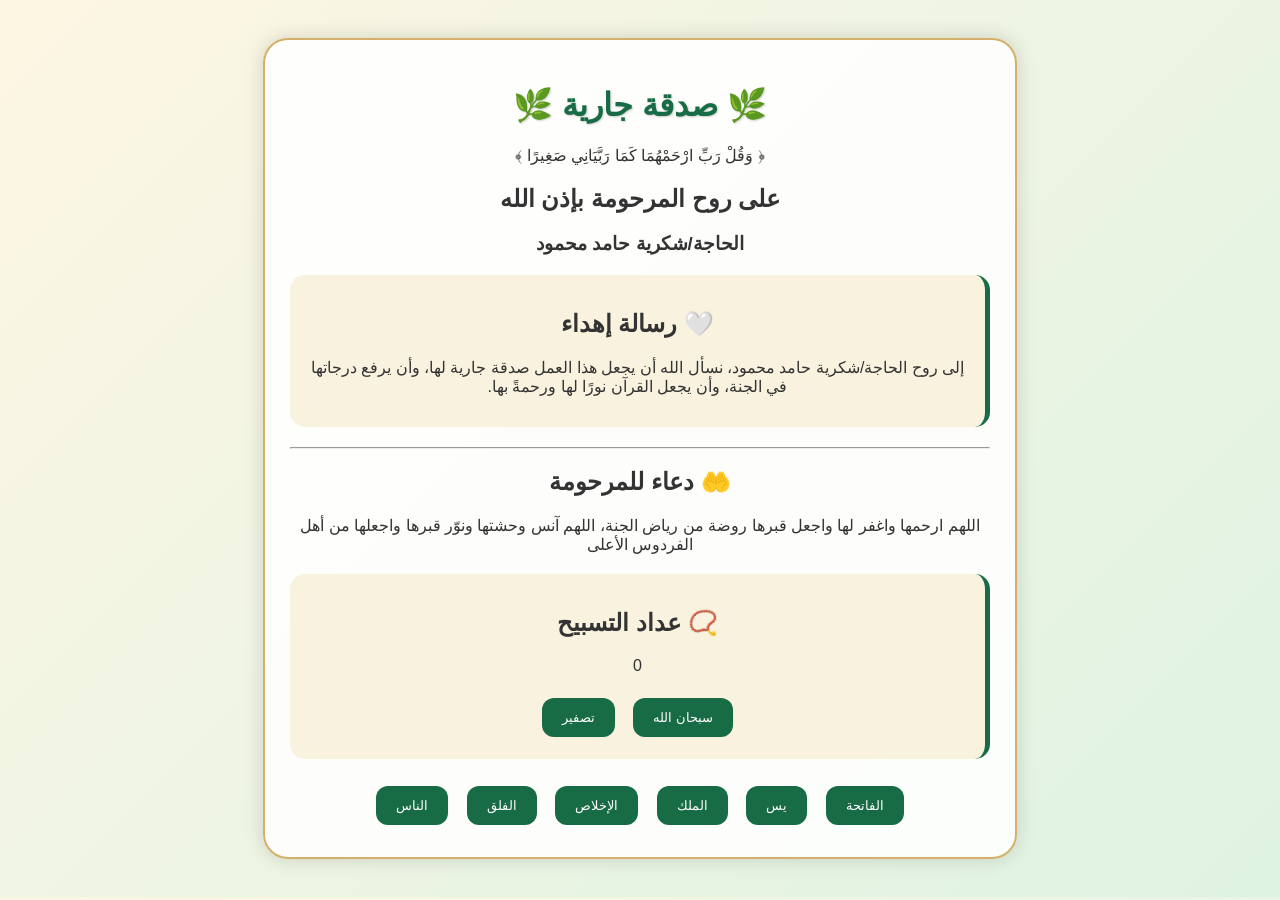
==== index.html @ 289d588f "Update index.html <!DOCTYPE html> <html lang="ar" dir="rtl"> <head> <meta charset="UTF-8"> <meta" ====
<!DOCTYPE html>
<html lang="ar" dir="rtl">
<head>
<meta charset="UTF-8">
<meta name="viewport" content="width=device-width,initial-scale=1">
<title>صدقة جارية | الحاجة/شكرية حامد محمود</title>
<link rel="stylesheet" href="style.css">
</head>

<body>

<div class="container">

<div class="title-box">
<h1>🌿 صدقة جارية 🌿</h1>
<p>﴿ وَقُلْ رَبِّ ارْحَمْهُمَا كَمَا رَبَّيَانِي صَغِيرًا ﴾</p>
</div>

<h2>على روح المرحومة بإذن الله</h2>

<h3>الحاجة/شكرية حامد محمود</h3>
<div class="dua-box">

<h2>🤍 رسالة إهداء</h2>

<p>
إلى روح الحاجة/شكرية حامد محمود،  
نسأل الله أن يجعل هذا العمل صدقة جارية لها،
وأن يرفع درجاتها في الجنة،
وأن يجعل القرآن نورًا لها ورحمةً بها.
</p>

</div>
<hr>

<h2>🤲 دعاء للمرحومة</h2>

<p>
اللهم ارحمها واغفر لها واجعل قبرها روضة من رياض الجنة،
  اللهم آنس وحشتها ونوّر قبرها واجعلها من أهل الفردوس الأعلى
  <div class="dua-box"> 
    
<h2>📿 عداد التسبيح</h2>

<p id="count">0</p>

<button onclick="increaseTasbeeh()">سبحان الله</button>

<button onclick="resetTasbeeh()">تصفير</button>

<script>
let count = 0;

function increaseTasbeeh(){
count++;
document.getElementById("count").innerHTML = count;
}

function resetTasbeeh(){
count = 0;
document.getElementById("count").innerHTML = count;
}
</script>
</div>

<script>
const duas = [
"اللهم ارحمها واغفر لها واجعل قبرها روضة من رياض الجنة.",
"اللهم آنس وحشتها ونور قبرها وارفع درجتها في المهديين.",
"اللهم اجعل القرآن شفيعًا لها ونورًا في قبرها.",
"اللهم أسكنها الفردوس الأعلى من الجنة بلا حساب ولا عذاب.",
"اللهم اجزها عنّا خير الجزاء واجمعنا بها في جنات النعيم."
];

let today = new Date().getDate();
document.getElementById("dailyDua").innerHTML =
duas[today % duas.length];
</script>
</p>
<button onclick="location.href='fatiha.html'">الفاتحة</button>

<button onclick="location.href='yaseen.html'">يس</button>

<button onclick="location.href='mulk.html'">الملك</button>

<button onclick="location.href='ikhlas.html'">الإخلاص</button>

<button onclick="location.href='falaq.html'">الفلق</button>

<button onclick="location.href='nas.html'">الناس</button>
---- style.css ----
body {
    font-family: Tahoma, Arial;
    background: linear-gradient(135deg, #fdf6e3, #dff3e3);
    text-align: center;
    padding: 30px;
    color: #333;
}

.container {
    max-width: 700px;
    margin: auto;
    background: rgba(255,255,255,0.9);
    padding: 25px;
    border-radius: 25px;
    box-shadow: 0 0 20px rgba(0,0,0,0.15);
}

h1 {
    color: #176b45;
}

button {
    background: #176b45;
    color: white;
    border: none;
    padding: 12px 20px;
    margin: 7px;
    border-radius: 12px;
}
.container {
    border: 2px solid #d4b06a;
    position: relative;
}

h1 {
    text-shadow: 1px 1px 2px #ccc;
}

.dua-box {
    background: #f8f2df;
    padding: 15px;
    border-radius: 15px;
    margin: 20px 0;
    border-right: 5px solid #176b45;
}
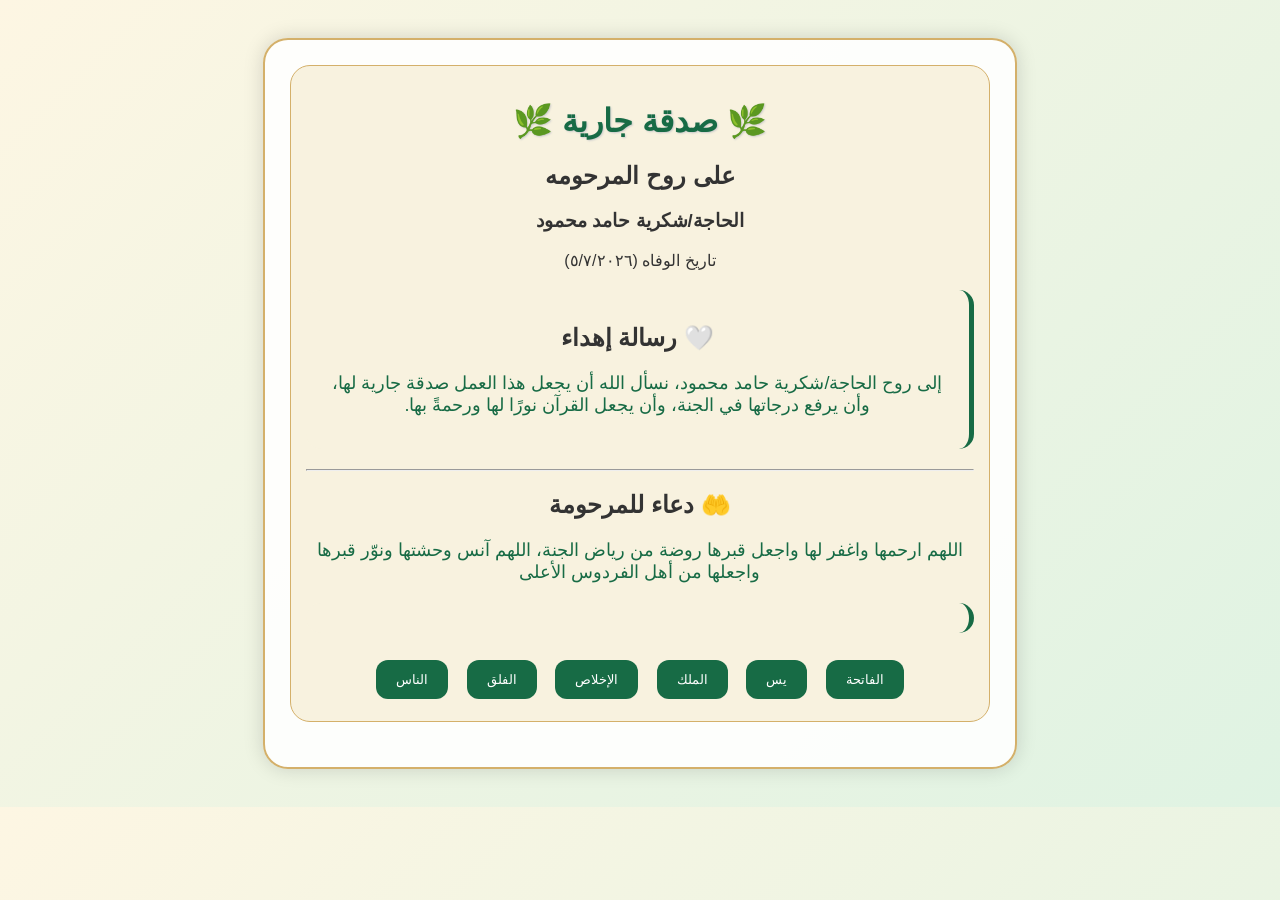
==== commit a429d163: "Update index.html <!DOCTYPE html> <html lang="ar" dir="rtl"> <head> <meta charset="UTF-8"> <meta" ====
--- a/index.html
+++ b/index.html
@@ -14,12 +14,12 @@
 
 <div class="title-box">
 <h1>🌿 صدقة جارية 🌿</h1>
-<p>﴿ وَقُلْ رَبِّ ارْحَمْهُمَا كَمَا رَبَّيَانِي صَغِيرًا ﴾</p>
-</div>
 
-<h2>على روح المرحومة بإذن الله</h2>
+<h2>على روح المرحومه</h2>
 
 <h3>الحاجة/شكرية حامد محمود</h3>
+  
+تاريخ الوفاه (٥/٧/٢٠٢٦)
 <div class="dua-box">
 
 <h2>🤍 رسالة إهداء</h2>
@@ -40,14 +40,6 @@
 اللهم ارحمها واغفر لها واجعل قبرها روضة من رياض الجنة،
   اللهم آنس وحشتها ونوّر قبرها واجعلها من أهل الفردوس الأعلى
   <div class="dua-box"> 
-    
-<h2>📿 عداد التسبيح</h2>
-
-<p id="count">0</p>
-
-<button onclick="increaseTasbeeh()">سبحان الله</button>
-
-<button onclick="resetTasbeeh()">تصفير</button>
 
 <script>
 let count = 0;
--- a/style.css
+++ b/style.css
@@ -43,3 +43,15 @@
     margin: 20px 0;
     border-right: 5px solid #176b45;
 }
+.title-box {
+    background: #f8f2df;
+    padding: 15px;
+    border-radius: 20px;
+    border: 1px solid #d4b06a;
+    margin-bottom: 20px;
+}
+
+.title-box p {
+    color: #176b45;
+    font-size: 18px;
+}
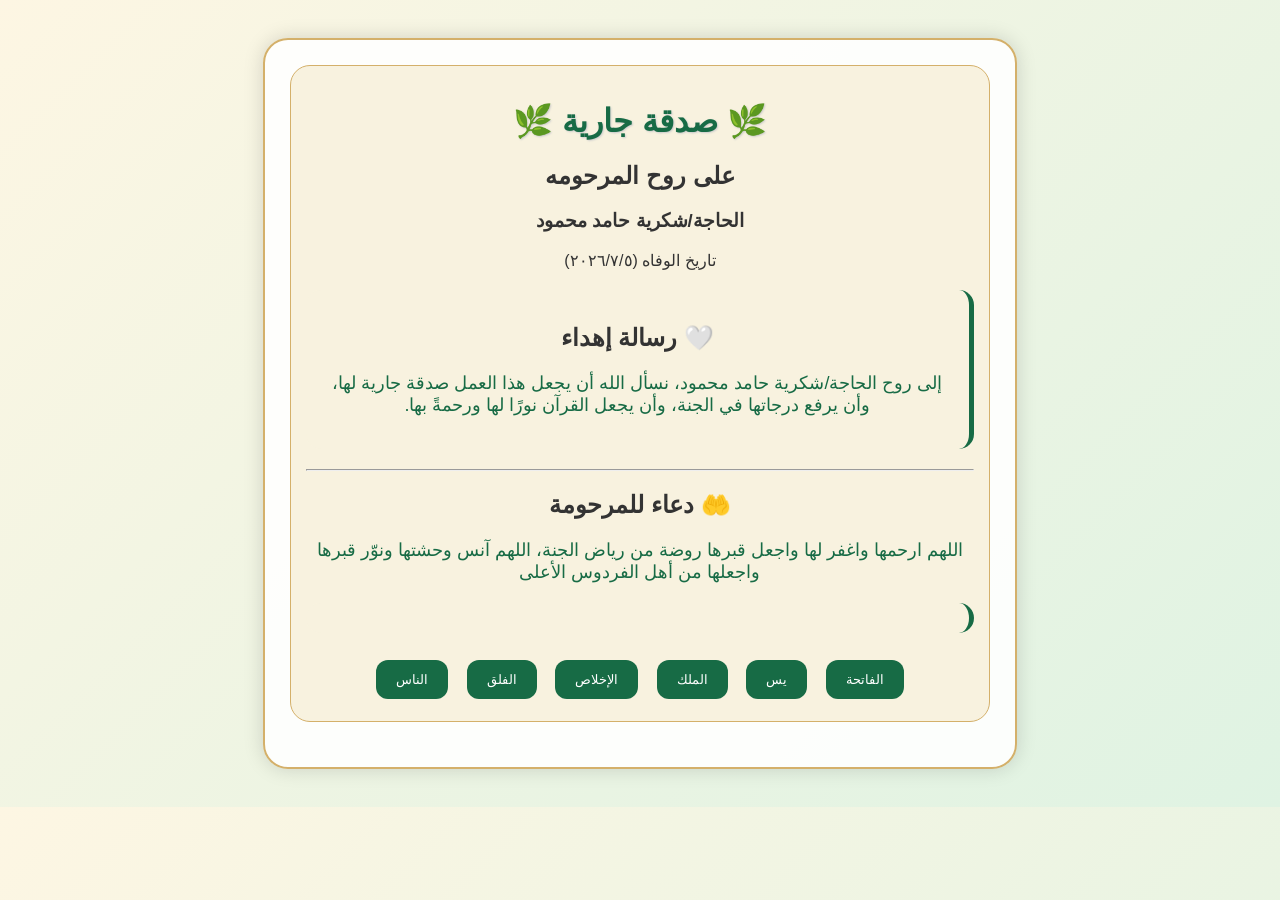
==== commit 641e710b: "Update index.html <!DOCTYPE html> <html lang="ar" dir="rtl"> <head> <meta charset="UTF-8"> <meta" ====
--- a/index.html
+++ b/index.html
@@ -14,12 +14,10 @@
 
 <div class="title-box">
 <h1>🌿 صدقة جارية 🌿</h1>
-
 <h2>على روح المرحومه</h2>
-
+  
 <h3>الحاجة/شكرية حامد محمود</h3>
-  
-تاريخ الوفاه (٥/٧/٢٠٢٦)
+  تاريخ الوفاه (٢٠٢٦/٧/٥)
 <div class="dua-box">
 
 <h2>🤍 رسالة إهداء</h2>
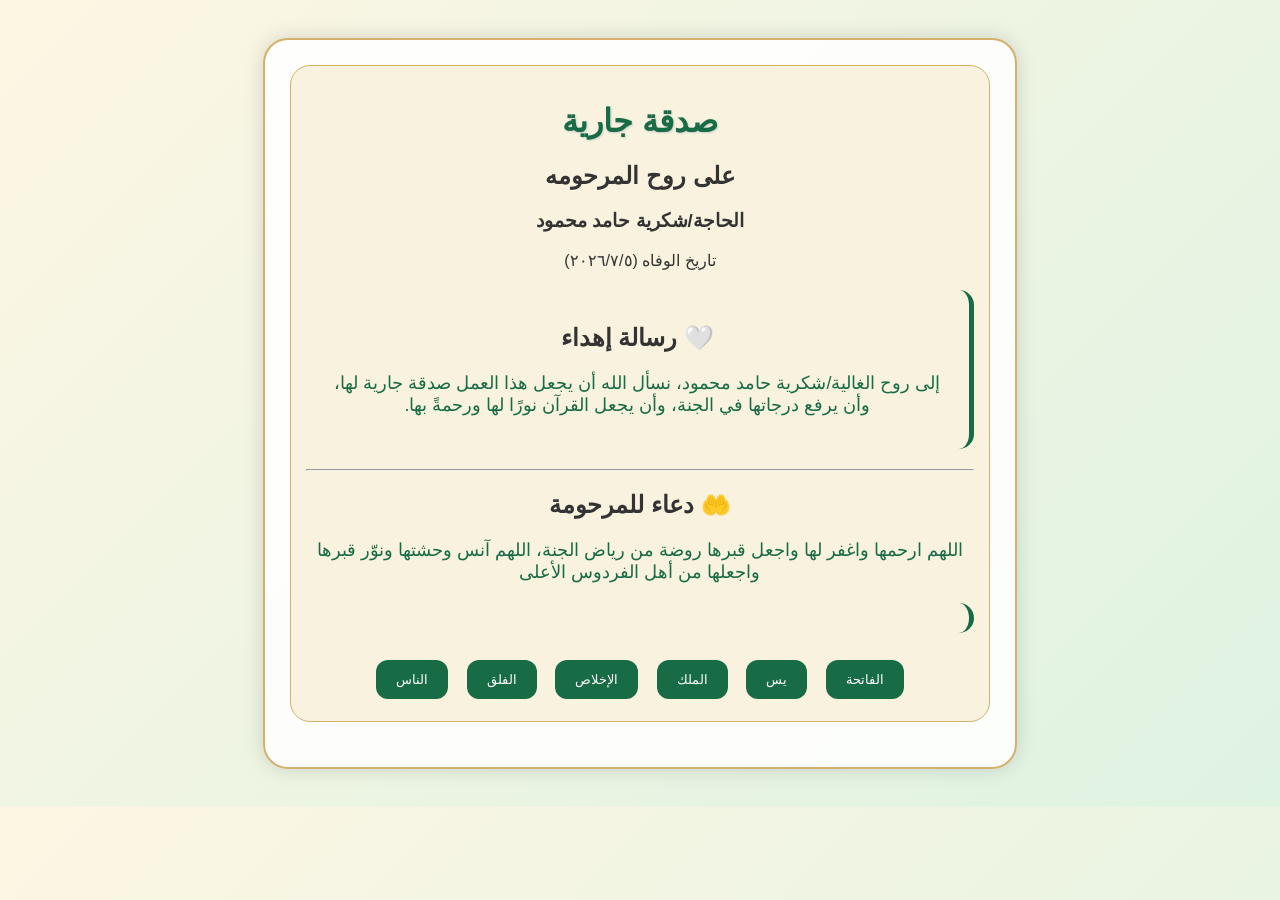
==== commit 4f781dac: "Update index.html <!DOCTYPE html> <html lang="ar" dir="rtl"> <head> <meta charset="UTF-8"> <meta" ====
--- a/index.html
+++ b/index.html
@@ -13,7 +13,7 @@
 <div class="container">
 
 <div class="title-box">
-<h1>🌿 صدقة جارية 🌿</h1>
+<h1> صدقة جارية </h1>
 <h2>على روح المرحومه</h2>
   
 <h3>الحاجة/شكرية حامد محمود</h3>
@@ -23,7 +23,7 @@
 <h2>🤍 رسالة إهداء</h2>
 
 <p>
-إلى روح الحاجة/شكرية حامد محمود،  
+إلى روح الغالية/شكرية حامد محمود،  
 نسأل الله أن يجعل هذا العمل صدقة جارية لها،
 وأن يرفع درجاتها في الجنة،
 وأن يجعل القرآن نورًا لها ورحمةً بها.
@@ -36,7 +36,7 @@
 
 <p>
 اللهم ارحمها واغفر لها واجعل قبرها روضة من رياض الجنة،
-  اللهم آنس وحشتها ونوّر قبرها واجعلها من أهل الفردوس الأعلى
+اللهم آنس وحشتها ونوّر قبرها واجعلها من أهل الفردوس الأعلى
   <div class="dua-box"> 
 
 <script>
@@ -45,12 +45,11 @@
 function increaseTasbeeh(){
 count++;
 document.getElementById("count").innerHTML = count;
-}
 
 function resetTasbeeh(){
 count = 0;
 document.getElementById("count").innerHTML = count;
-}
+
 </script>
 </div>
 
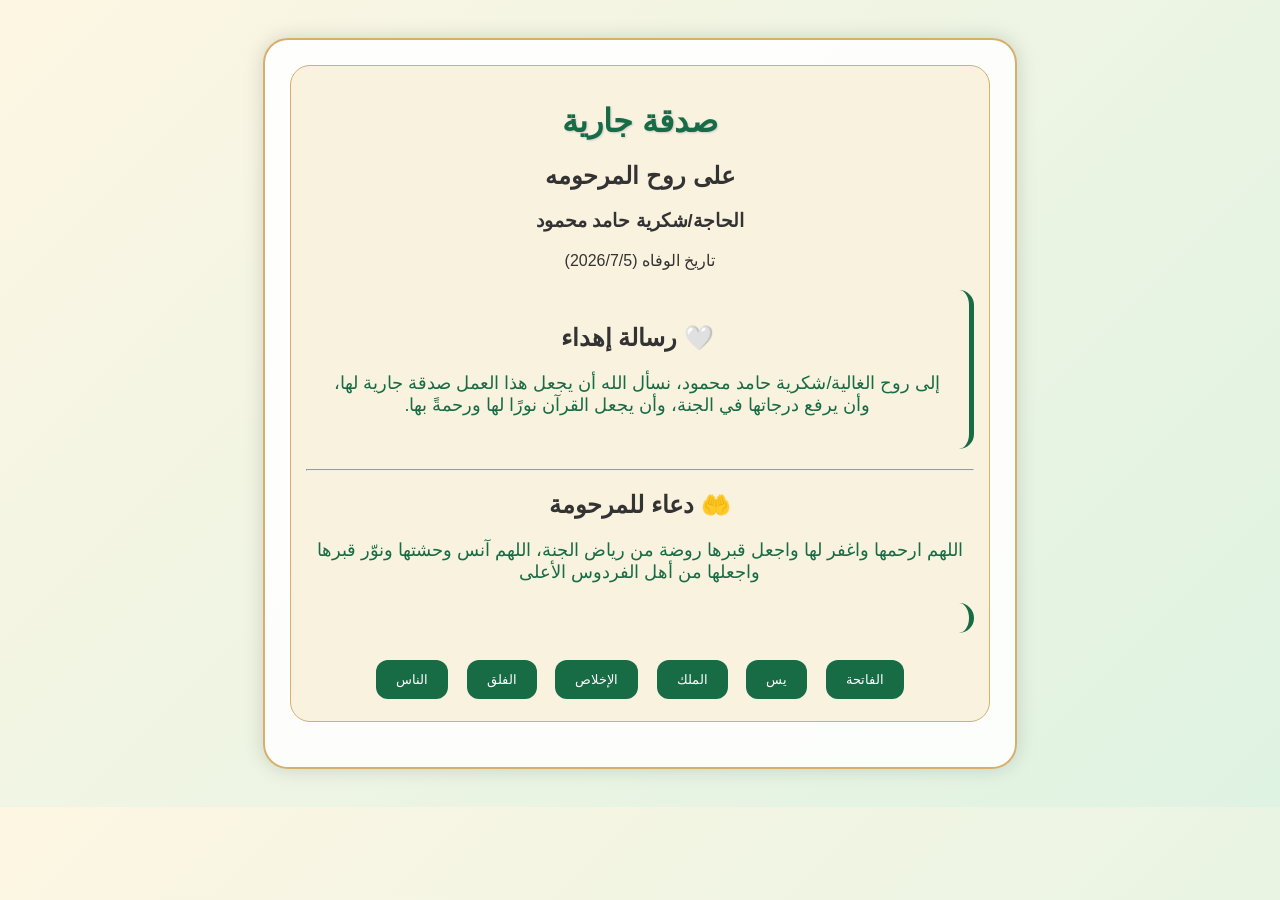
==== commit 196eb172: "Update index.html <!DOCTYPE html> <html lang="ar" dir="rtl"> <head> <meta charset="UTF-8"> <meta" ====
--- a/index.html
+++ b/index.html
@@ -17,7 +17,7 @@
 <h2>على روح المرحومه</h2>
   
 <h3>الحاجة/شكرية حامد محمود</h3>
-  تاريخ الوفاه (٢٠٢٦/٧/٥)
+تاريخ الوفاه (2026/7/5)
 <div class="dua-box">
 
 <h2>🤍 رسالة إهداء</h2>
@@ -54,13 +54,13 @@
 </div>
 
 <script>
-const duas = [
+const duas = 
 "اللهم ارحمها واغفر لها واجعل قبرها روضة من رياض الجنة.",
 "اللهم آنس وحشتها ونور قبرها وارفع درجتها في المهديين.",
 "اللهم اجعل القرآن شفيعًا لها ونورًا في قبرها.",
 "اللهم أسكنها الفردوس الأعلى من الجنة بلا حساب ولا عذاب.",
 "اللهم اجزها عنّا خير الجزاء واجمعنا بها في جنات النعيم."
-];
+
 
 let today = new Date().getDate();
 document.getElementById("dailyDua").innerHTML =
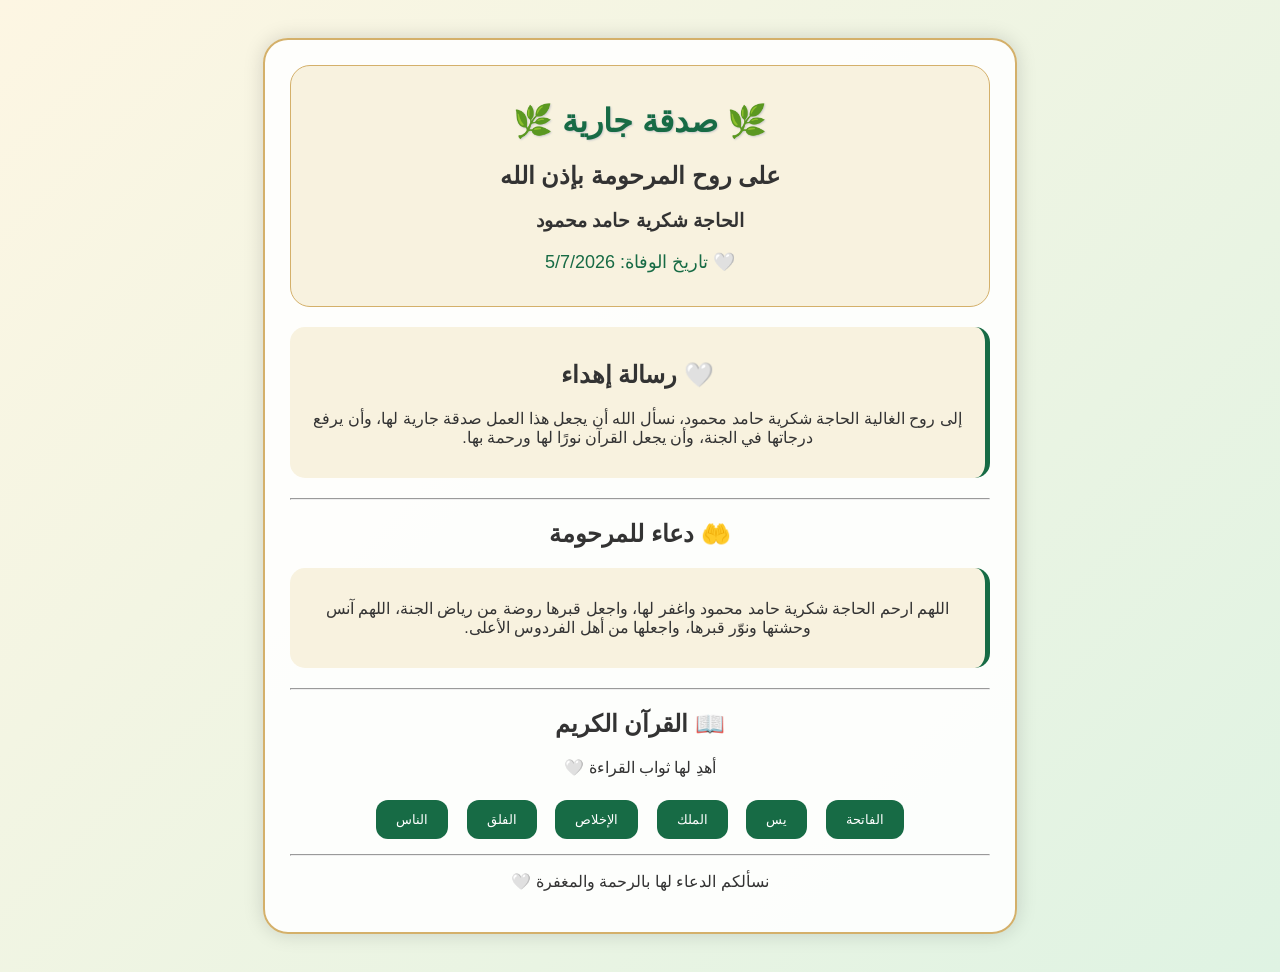
==== commit 7f52f2dd: "Update index.html <!DOCTYPE html> <html lang="ar" dir="rtl">  <head> <meta charset="UTF-8"> <me" ====
--- a/index.html
+++ b/index.html
@@ -1,11 +1,14 @@
-
 <!DOCTYPE html>
 <html lang="ar" dir="rtl">
+
 <head>
 <meta charset="UTF-8">
-<meta name="viewport" content="width=device-width,initial-scale=1">
-<title>صدقة جارية | الحاجة/شكرية حامد محمود</title>
+<meta name="viewport" content="width=device-width, initial-scale=1">
+
+<title>صدقة جارية | الحاجة شكرية حامد محمود</title>
+
 <link rel="stylesheet" href="style.css">
+
 </head>
 
 <body>
@@ -13,68 +16,100 @@
 <div class="container">
 
 <div class="title-box">
-<h1> صدقة جارية </h1>
-<h2>على روح المرحومه</h2>
-  
-<h3>الحاجة/شكرية حامد محمود</h3>
-تاريخ الوفاه (2026/7/5)
+
+<h1>🌿 صدقة جارية 🌿</h1>
+
+<h2>على روح المرحومة بإذن الله</h2>
+
+<h3>الحاجة شكرية حامد محمود</h3>
+
+<p class="death-date">
+🤍 تاريخ الوفاة: 5/7/2026
+</p>
+
+</div>
+
+
 <div class="dua-box">
 
 <h2>🤍 رسالة إهداء</h2>
 
 <p>
-إلى روح الغالية/شكرية حامد محمود،  
+إلى روح الغالية الحاجة شكرية حامد محمود،
 نسأل الله أن يجعل هذا العمل صدقة جارية لها،
 وأن يرفع درجاتها في الجنة،
-وأن يجعل القرآن نورًا لها ورحمةً بها.
+وأن يجعل القرآن نورًا لها ورحمة بها.
 </p>
 
 </div>
+
+
 <hr>
+
 
 <h2>🤲 دعاء للمرحومة</h2>
 
+<div class="dua-box">
+
 <p>
-اللهم ارحمها واغفر لها واجعل قبرها روضة من رياض الجنة،
-اللهم آنس وحشتها ونوّر قبرها واجعلها من أهل الفردوس الأعلى
-  <div class="dua-box"> 
+اللهم ارحم الحاجة شكرية حامد محمود واغفر لها،
+واجعل قبرها روضة من رياض الجنة،
+اللهم آنس وحشتها ونوّر قبرها،
+واجعلها من أهل الفردوس الأعلى.
+</p>
 
-<script>
-let count = 0;
-
-function increaseTasbeeh(){
-count++;
-document.getElementById("count").innerHTML = count;
-
-function resetTasbeeh(){
-count = 0;
-document.getElementById("count").innerHTML = count;
-
-</script>
 </div>
 
-<script>
-const duas = 
-"اللهم ارحمها واغفر لها واجعل قبرها روضة من رياض الجنة.",
-"اللهم آنس وحشتها ونور قبرها وارفع درجتها في المهديين.",
-"اللهم اجعل القرآن شفيعًا لها ونورًا في قبرها.",
-"اللهم أسكنها الفردوس الأعلى من الجنة بلا حساب ولا عذاب.",
-"اللهم اجزها عنّا خير الجزاء واجمعنا بها في جنات النعيم."
+
+<hr>
 
 
-let today = new Date().getDate();
-document.getElementById("dailyDua").innerHTML =
-duas[today % duas.length];
-</script>
+<h2>📖 القرآن الكريم</h2>
+
+<p>
+أهدِ لها ثواب القراءة 🤍
 </p>
-<button onclick="location.href='fatiha.html'">الفاتحة</button>
 
-<button onclick="location.href='yaseen.html'">يس</button>
 
-<button onclick="location.href='mulk.html'">الملك</button>
+<button onclick="location.href='fatiha.html'">
+الفاتحة
+</button>
 
-<button onclick="location.href='ikhlas.html'">الإخلاص</button>
+<button onclick="location.href='yaseen.html'">
+يس
+</button>
 
-<button onclick="location.href='falaq.html'">الفلق</button>
+<button onclick="location.href='mulk.html'">
+الملك
+</button>
 
-<button onclick="location.href='nas.html'">الناس</button>
+<button onclick="location.href='ikhlas.html'">
+الإخلاص
+</button>
+
+<button onclick="location.href='falaq.html'">
+الفلق
+</button>
+
+<button onclick="location.href='nas.html'">
+الناس
+</button>
+
+
+<hr>
+
+
+<footer>
+
+<p>
+نسألكم الدعاء لها بالرحمة والمغفرة 🤍
+</p>
+
+</footer>
+
+
+</div>
+
+</body>
+
+</html>
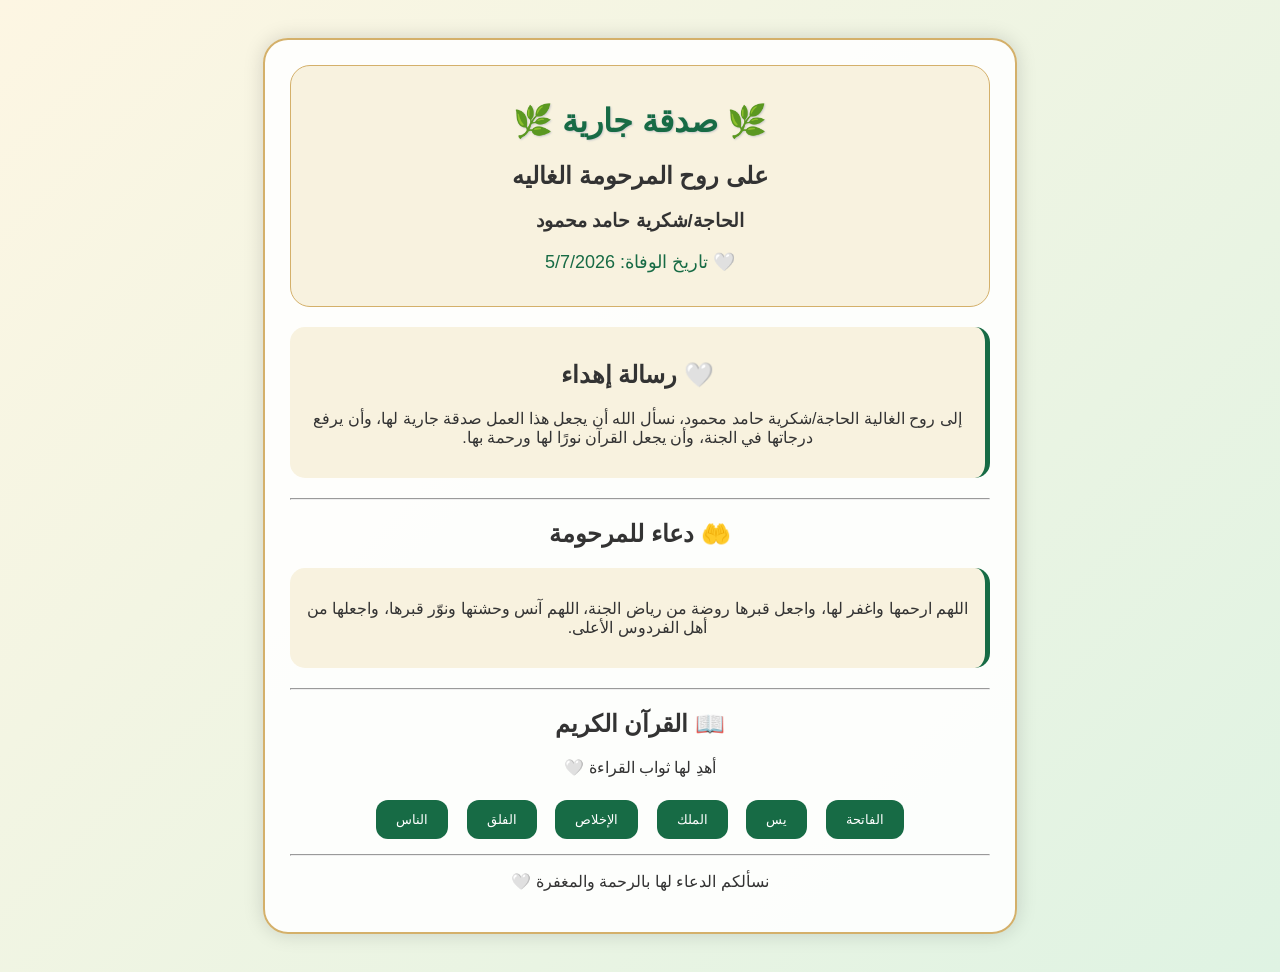
==== commit 325cc626: "Update index.html <!DOCTYPE html> <html lang="ar" dir="rtl">  <head> <meta charset="UTF-8"> <me" ====
--- a/index.html
+++ b/index.html
@@ -5,7 +5,7 @@
 <meta charset="UTF-8">
 <meta name="viewport" content="width=device-width, initial-scale=1">
 
-<title>صدقة جارية | الحاجة شكرية حامد محمود</title>
+<title>صدقة جارية | الحاجة/شكرية حامد محمود</title>
 
 <link rel="stylesheet" href="style.css">
 
@@ -19,9 +19,9 @@
 
 <h1>🌿 صدقة جارية 🌿</h1>
 
-<h2>على روح المرحومة بإذن الله</h2>
+<h2>على روح المرحومة الغاليه</h2>
 
-<h3>الحاجة شكرية حامد محمود</h3>
+<h3>الحاجة/شكرية حامد محمود</h3>
 
 <p class="death-date">
 🤍 تاريخ الوفاة: 5/7/2026
@@ -35,7 +35,7 @@
 <h2>🤍 رسالة إهداء</h2>
 
 <p>
-إلى روح الغالية الحاجة شكرية حامد محمود،
+إلى روح الغالية الحاجة/شكرية حامد محمود،
 نسأل الله أن يجعل هذا العمل صدقة جارية لها،
 وأن يرفع درجاتها في الجنة،
 وأن يجعل القرآن نورًا لها ورحمة بها.
@@ -52,7 +52,7 @@
 <div class="dua-box">
 
 <p>
-اللهم ارحم الحاجة شكرية حامد محمود واغفر لها،
+اللهم ارحمها واغفر لها،
 واجعل قبرها روضة من رياض الجنة،
 اللهم آنس وحشتها ونوّر قبرها،
 واجعلها من أهل الفردوس الأعلى.
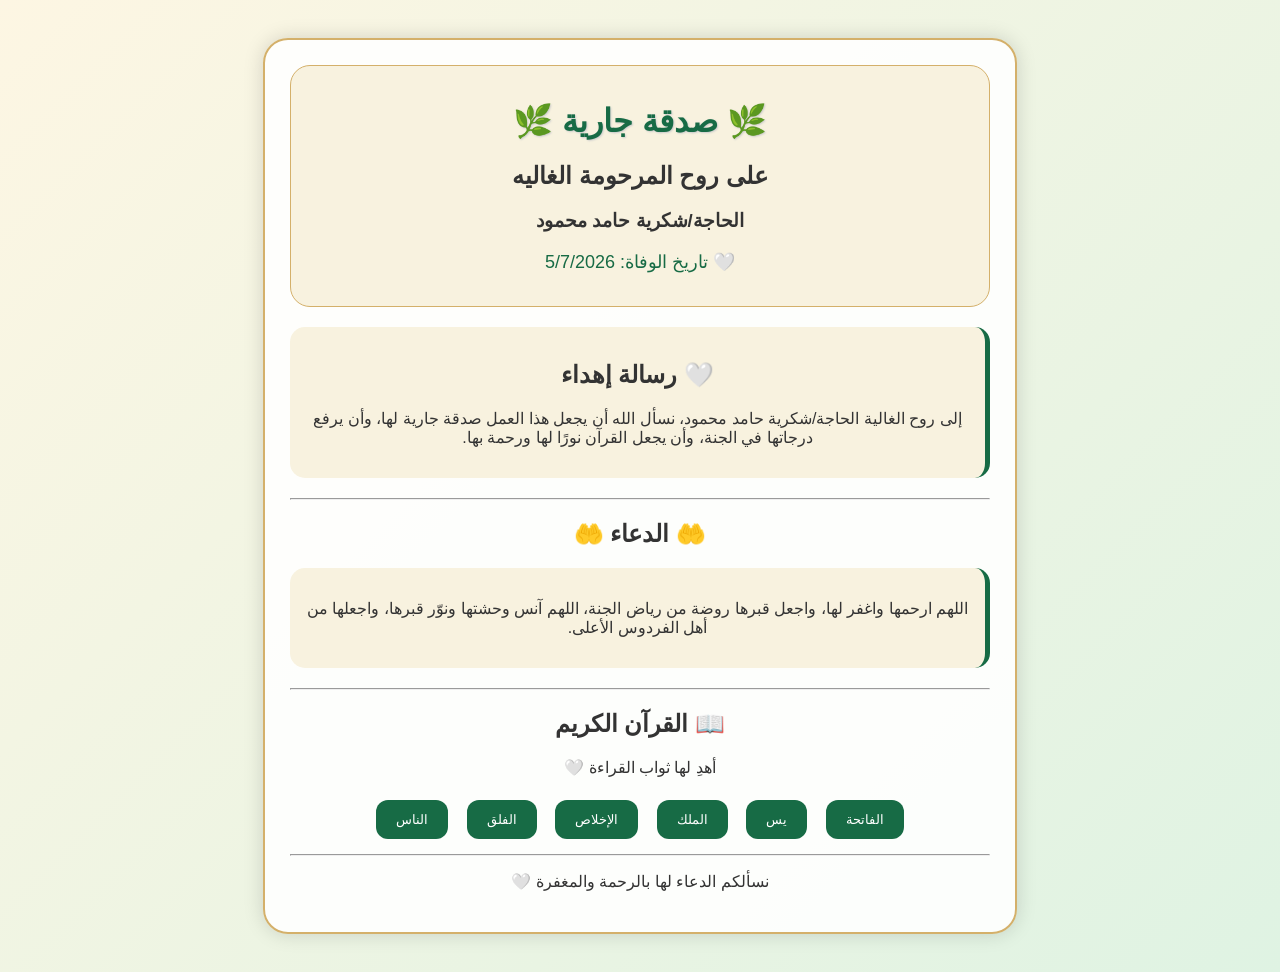
==== commit fd6ccb17: "Update index.html <!DOCTYPE html> <html lang="ar" dir="rtl">  <head> <meta charset="UTF-8"> <me" ====
--- a/index.html
+++ b/index.html
@@ -47,7 +47,7 @@
 <hr>
 
 
-<h2>🤲 دعاء للمرحومة</h2>
+<h2>🤲 الدعاء 🤲</h2>
 
 <div class="dua-box">
 
